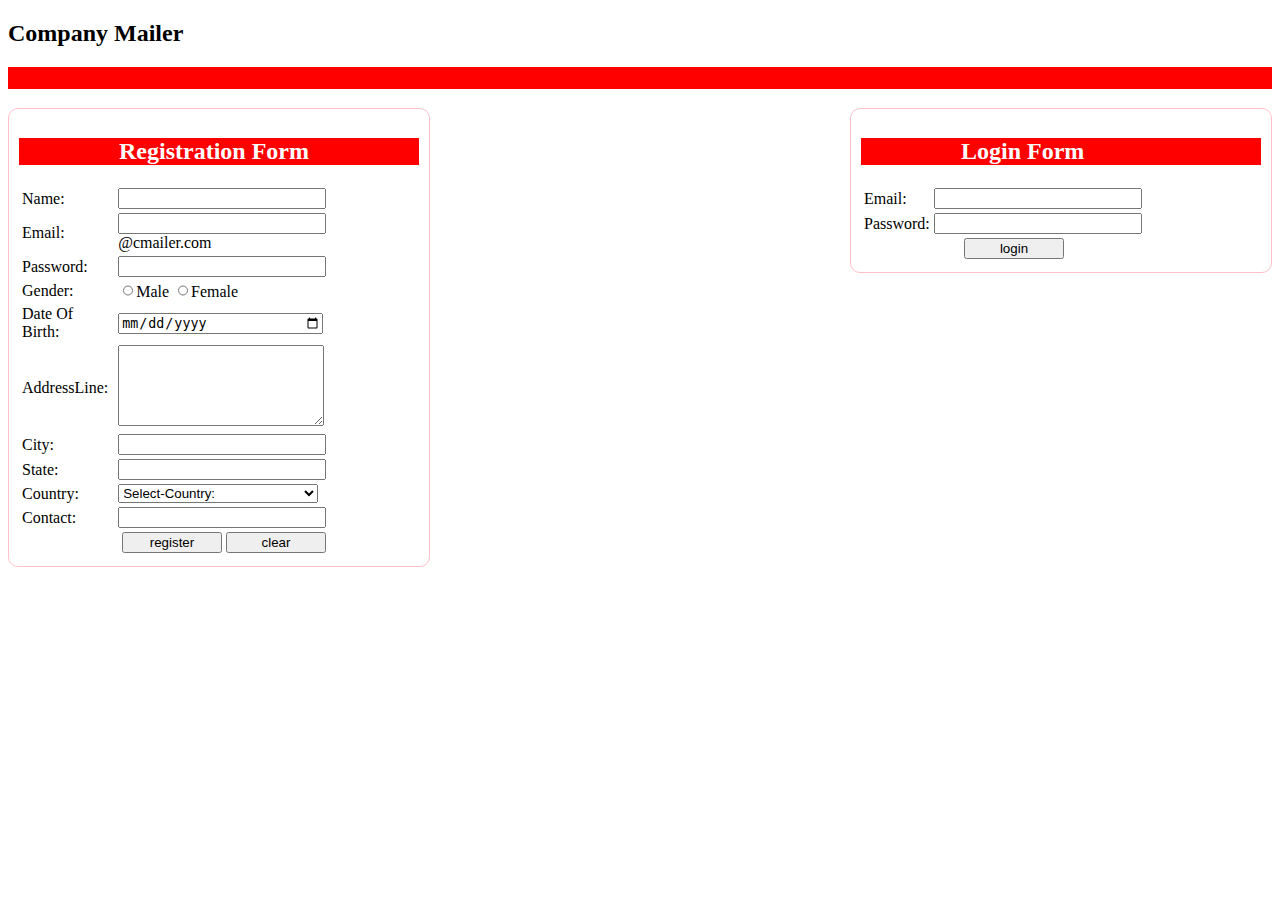
==== CompanyEmailServlet/WebContent/index.html @ 20b485bd "Creation of Company Email Servlet" ====
<!DOCTYPE html>
<html>
<head>
<meta charset="ISO-8859-1">
<title>Insert title here</title>
<style type="text/css">
.inputform{float:left;
width:400px;border:1px solid pink;border-radius:10px;padding:10px;
}
.inputform table tr td input,textarea,select{width:200px;}
#gender1,#gender2{width:10px;}
#submit{margin-left:100px;width:100px;}
#reset{width:100px;}
.design{background-color:red;color:white;padding-left:100px;}
</style>
</head>
<body>

<!-- header -->
<h2>Company Mailer</h2>
<h3 style="background-color:red;color:red;">c</h3>
<!-- body -->

<div class="inputform">
<h2 class="design">Registration Form</h2>
<form action="RegisterServlet" method="post">
<table>
<tr><td>Name:</td><td><input type="text" name="name"/></td></tr>
<tr><td>Email:</td><td><input type="text" name="email"/>@cmailer.com</td></tr>
<tr><td>Password:</td><td><input type="password" name="password"/></td></tr>
<tr><td>Gender:</td><td><input id="gender1" type="radio" name="gender" value="male"/>Male 
<input type="radio" id="gender2" name="gender" value="female"/>Female
</td></tr>
<tr><td>Date Of Birth:</td><td><input type="date" name="dob"/></td></tr>
<tr><td>AddressLine:</td><td><textarea name="addressLine" rows="5" cols="15"></textarea></td></tr>
<tr><td>City:</td><td><input type="text" name="city"/></td></tr>
<tr><td>State:</td><td><input type="text" name="state"/></td></tr>
<tr><td>Country:</td><td><select name="country">
<option>Select-Country:</option>
<option>India</option>
<option>Pakistan</option>
<option>China</option>
<option>Bhutan</option>
<option>USA</option>
<option>France</option>
<option>Other</option>
</select></td></tr>
<tr><td>Contact:</td><td><input type="text" name="contact"/></td></tr>
<tr><td colspan="2"><input id="submit" type="submit" value="register"/>
<input id="reset" type="reset" value="clear"/>
</td></tr>
</table>
</form>
</div>

<div class="inputform" style="float:right;">
<h2 class="design">Login Form</h2>
<form action="LoginServlet" method="post">
<table>
<tr><td>Email:</td><td><input type="email" name="email"/></td></tr>
<tr><td>Password:</td><td><input type="password" name="password"/></td></tr>
<tr><td colspan="2"><input id="submit" type="submit" value="login"/>
</td></tr>
</table>
</form>
</div>

</body>
</html>
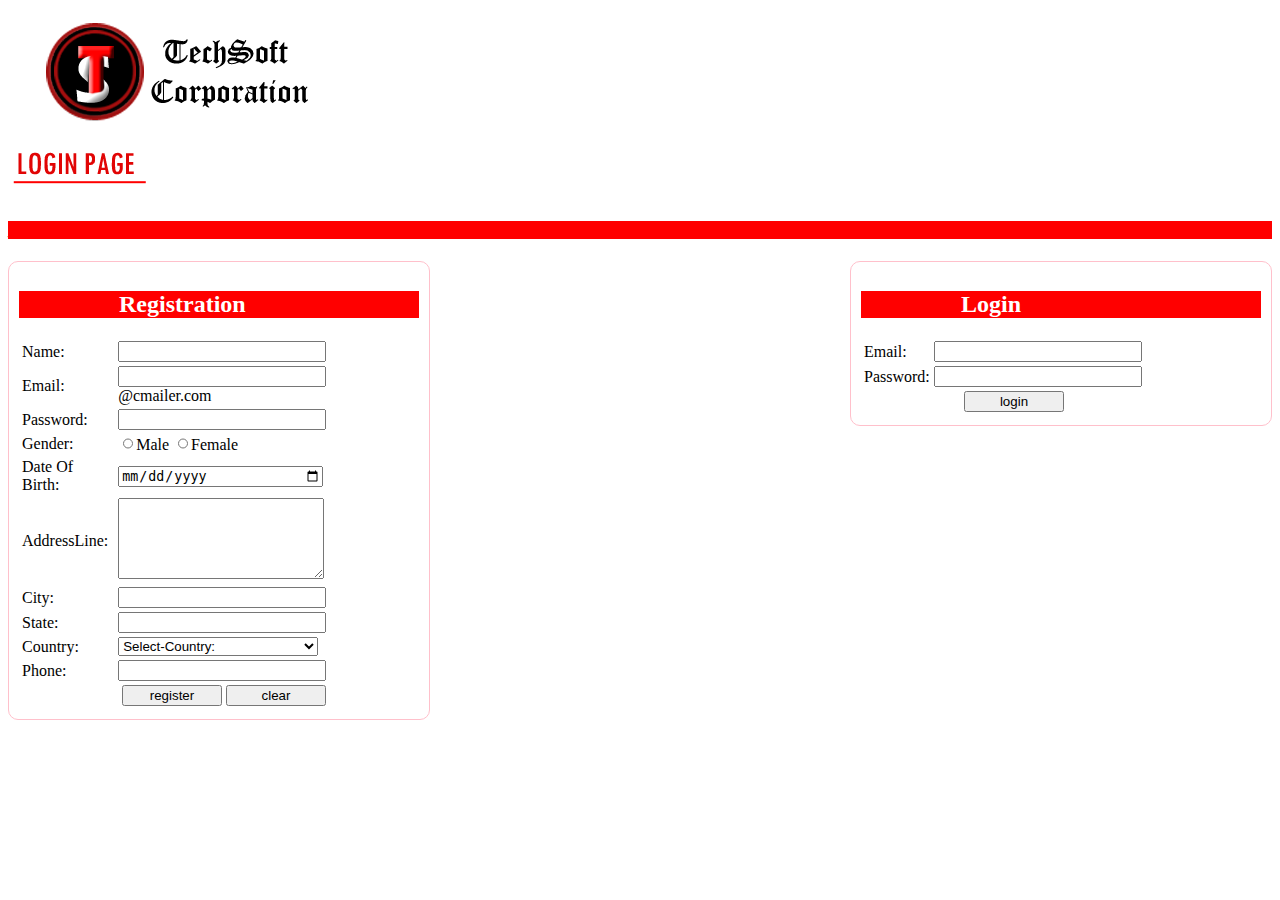
==== commit 7aec0ab1: "Logo added, Formatter.java added, index.html and header.html modified" ====
--- a/CompanyEmailServlet/WebContent/index.html
+++ b/CompanyEmailServlet/WebContent/index.html
@@ -2,7 +2,7 @@
 <html>
 <head>
 <meta charset="ISO-8859-1">
-<title>Insert title here</title>
+<title>TechSoft Login</title>
 <style type="text/css">
 .inputform{float:left;
 width:400px;border:1px solid pink;border-radius:10px;padding:10px;
@@ -17,12 +17,14 @@
 <body>
 
 <!-- header -->
-<h2>Company Mailer</h2>
-<h3 style="background-color:red;color:red;">c</h3>
+<a href="index.html">
+	<img src="logo.png" alt="Logo" style="width:334px;height:188px;"></img>
+</a>
+<h4 style="background-color:red;color:red;">___</h4>
 <!-- body -->
 
 <div class="inputform">
-<h2 class="design">Registration Form</h2>
+<h2 class="design">Registration</h2>
 <form action="RegisterServlet" method="post">
 <table>
 <tr><td>Name:</td><td><input type="text" name="name"/></td></tr>
@@ -37,15 +39,17 @@
 <tr><td>State:</td><td><input type="text" name="state"/></td></tr>
 <tr><td>Country:</td><td><select name="country">
 <option>Select-Country:</option>
+<option>Canada</option>
+<option>U.S.A.</option>
+<option>U.K.</option>
+<option>France</option>
+<option>Germany</option>
+<option>China</option>
 <option>India</option>
-<option>Pakistan</option>
-<option>China</option>
-<option>Bhutan</option>
-<option>USA</option>
-<option>France</option>
+<option>Turkey</option>
 <option>Other</option>
 </select></td></tr>
-<tr><td>Contact:</td><td><input type="text" name="contact"/></td></tr>
+<tr><td>Phone:</td><td><input type="text" name="contact"/></td></tr>
 <tr><td colspan="2"><input id="submit" type="submit" value="register"/>
 <input id="reset" type="reset" value="clear"/>
 </td></tr>
@@ -54,7 +58,7 @@
 </div>
 
 <div class="inputform" style="float:right;">
-<h2 class="design">Login Form</h2>
+<h2 class="design">Login</h2>
 <form action="LoginServlet" method="post">
 <table>
 <tr><td>Email:</td><td><input type="email" name="email"/></td></tr>
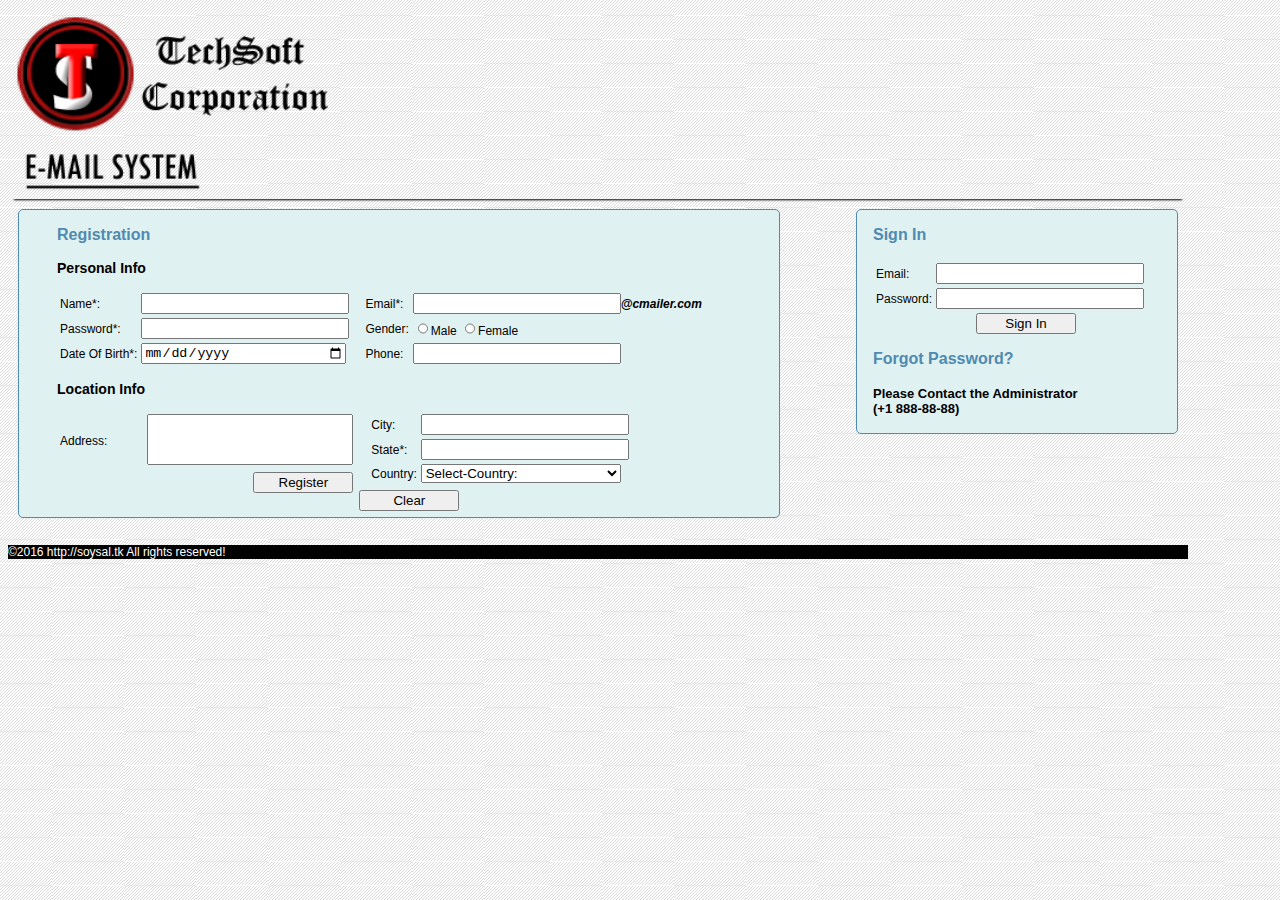
==== commit 05a837b5: "UserPanel design completed, html files function properly." ====
--- a/CompanyEmailServlet/WebContent/index.html
+++ b/CompanyEmailServlet/WebContent/index.html
@@ -1,73 +1,97 @@
 <!DOCTYPE html>
 <html>
+
 <head>
 <meta charset="ISO-8859-1">
 <title>TechSoft Login</title>
-<style type="text/css">
-.inputform{float:left;
-width:400px;border:1px solid pink;border-radius:10px;padding:10px;
-}
-.inputform table tr td input,textarea,select{width:200px;}
-#gender1,#gender2{width:10px;}
-#submit{margin-left:100px;width:100px;}
-#reset{width:100px;}
-.design{background-color:red;color:white;padding-left:100px;}
-</style>
+<link rel="stylesheet" type="text/css" href="style.css">
 </head>
+
 <body>
+	<div class="wrapper">
+		<div class="header">	
+			<!-- header -->
+			<a href="index.html">
+				<img src="logo.png" alt="Logo" style="width:334px;height:188px;"></img>
+			</a>
+			
+		</div>
 
-<!-- header -->
-<a href="index.html">
-	<img src="logo.png" alt="Logo" style="width:334px;height:188px;"></img>
-</a>
-<h4 style="background-color:red;color:red;">___</h4>
+
 <!-- body -->
-
-<div class="inputform">
-<h2 class="design">Registration</h2>
-<form action="RegisterServlet" method="post">
-<table>
-<tr><td>Name:</td><td><input type="text" name="name"/></td></tr>
-<tr><td>Email:</td><td><input type="text" name="email"/>@cmailer.com</td></tr>
-<tr><td>Password:</td><td><input type="password" name="password"/></td></tr>
-<tr><td>Gender:</td><td><input id="gender1" type="radio" name="gender" value="male"/>Male 
-<input type="radio" id="gender2" name="gender" value="female"/>Female
-</td></tr>
-<tr><td>Date Of Birth:</td><td><input type="date" name="dob"/></td></tr>
-<tr><td>AddressLine:</td><td><textarea name="addressLine" rows="5" cols="15"></textarea></td></tr>
-<tr><td>City:</td><td><input type="text" name="city"/></td></tr>
-<tr><td>State:</td><td><input type="text" name="state"/></td></tr>
-<tr><td>Country:</td><td><select name="country">
-<option>Select-Country:</option>
-<option>Canada</option>
-<option>U.S.A.</option>
-<option>U.K.</option>
-<option>France</option>
-<option>Germany</option>
-<option>China</option>
-<option>India</option>
-<option>Turkey</option>
-<option>Other</option>
-</select></td></tr>
-<tr><td>Phone:</td><td><input type="text" name="contact"/></td></tr>
-<tr><td colspan="2"><input id="submit" type="submit" value="register"/>
-<input id="reset" type="reset" value="clear"/>
-</td></tr>
-</table>
-</form>
+<div class="content">
+<div class="bodyleft">
+	<div class="inputform">
+		<h3 class="titles">Registration</h3>
+		<h3>Personal Info</h3>
+		<form action="RegisterServlet" method="post">
+			<table>
+				<tr><td>Name*:</td><td><input type="text" name="name" required/></td>
+					<td>&emsp;Email*:</td><td><input type="text" name="email" required/><b><i>@cmailer.com</i></b></td>
+				</tr>
+				<tr>
+					<td>Password*:</td><td><input type="password" name="password" required/></td>
+					<td>&emsp;Gender:</td><td><input id="gender1" type="radio" name="gender" value="male"/>Male 
+						<input type="radio" id="gender2" name="gender" value="female"/>Female
+					</td>
+				</tr>
+				<tr><td>Date Of Birth*:</td><td><input type="date" name="dob" required/></td>
+					<td>&emsp;Phone:</td><td><input type="text" name="contact"/></td>
+				</tr>
+			</table>
+				<h3>Location Info</h3>
+			<table style="float: left;">	
+				<tr><td>Address:&emsp;&emsp;&emsp;</td><td><textarea style= "resize:none" name="addressLine" rows="3" cols="20" ></textarea>
+				</td></tr>
+				<tr><td align="right" colspan="2"><input id="submit" type="submit" value="Register"/>
+				</td></tr>
+			</table>
+			
+			<table style="float: left;">	
+				<tr><td>&emsp;City:</td><td><input type="text" name="city"/></td></tr>
+				<tr><td>&emsp;State*:</td><td><input type="text" name="state" required/></td></tr>
+				<tr><td>&emsp;Country:</td><td><select name="country">
+					<option>Select-Country:</option>
+					<option>Canada</option>
+					<option>U.S.A.</option>
+					<option>U.K.</option>
+					<option>France</option>
+					<option>Germany</option>
+					<option>China</option>
+					<option>India</option>
+					<option>Turkey</option>
+					<option>Other</option>
+					</select></td></tr>
+					
+				<tr><td height="27px" align="left" colspan="2"><input id="reset" type="reset" value="Clear"/></td></tr>
+			</table>
+			
+		</form>
+	</div>
 </div>
 
-<div class="inputform" style="float:right;">
-<h2 class="design">Login</h2>
-<form action="LoginServlet" method="post">
-<table>
-<tr><td>Email:</td><td><input type="email" name="email"/></td></tr>
-<tr><td>Password:</td><td><input type="password" name="password"/></td></tr>
-<tr><td colspan="2"><input id="submit" type="submit" value="login"/>
-</td></tr>
-</table>
-</form>
+<div class="bodyright">
+	<div class="inputform">
+		<h3 class="titles">Sign In</h3>
+		<form action="LoginServlet" method="post">
+			<table>
+				<tr><td>Email:</td><td><input type="email" name="email"/></td></tr>
+				<tr><td>Password:</td><td><input type="password" name="password"/></td></tr>
+				<tr><td colspan="2"><input id="submit" type="submit" value="Sign In"/>
+				</td></tr>
+			</table>
+		</form>
+	</div>
+	<div class="inputform">
+	<h2 class="titles">Forgot Password?</h2>
+	<h4 class="contactadministrator">Please Contact the Administrator <br> (+1 888-88-88)</h4>
+	</div>
+	
+</div>
 </div>
 
+<div class="footer">
+<p style="margin-bottom:10px;background-color:black;color:white;text-align:left">&copy;2016 http://soysal.tk All rights reserved!</p></div>
+</div>
 </body>
 </html>--- a/CompanyEmailServlet/WebContent/style.css
+++ b/CompanyEmailServlet/WebContent/style.css
@@ -0,0 +1,88 @@
+@CHARSET "ISO-8859-1";
+
+
+body {
+    font: normal 12px  Arial, sans-serif;
+    background-image: url("bg.jpg");
+     width: 100%;
+    height: 100%;
+}
+
+
+.wrapper{
+	height:100%; 
+	position:relative; 
+	width: 1180px;
+	
+}
+.header{
+	position:absoulte; 
+	top:0px; 
+	width:100%;  
+	z-index:10;
+	-webkit-box-shadow: 0 7px 2px -6px black;
+	   -moz-box-shadow: 0 7px 2px -6px black;
+	        box-shadow: 0 7px 2px -6px black;
+}
+.content{
+	padding:10px;
+	min-height:350px;
+}
+.footer{
+	position:absolute; 
+	bottom:0px; 
+	left:0px; 
+	width:100%; 
+	
+}
+
+.bodyleft{
+	float:left;
+	width:760px;
+	border:1px solid #508AB0;
+	border-radius:5px;
+	background-color:#E0F1F1;
+}
+.bodyright{
+	margin-top:0px;
+	position:relative; 
+	float:right;
+	width:320px;
+	border:1px solid #508AB0;
+	border-radius:5px;
+	background-color:#E0F1F1;
+}
+.inputform{
+position: relative;
+left: 5%;
+ 
+}
+.inputform table tr td input,textarea,select{
+	width:200px;
+	}
+#gender1,#gender2{
+	width:10px;
+	}
+#submit{
+	margin-left:100px;
+	width:100px;
+	}
+#reset{
+	width:100px;
+	}
+.titles{
+	font-size:16px;
+	color:#508AB0;
+	text-align:left;
+	
+	}
+.contactadministrator{
+	font-size:13px;
+	color:black;
+	text-align:left;
+	margin-left:0px;
+}
+.menu{
+	text-align:center;
+	font-size:30px;
+}
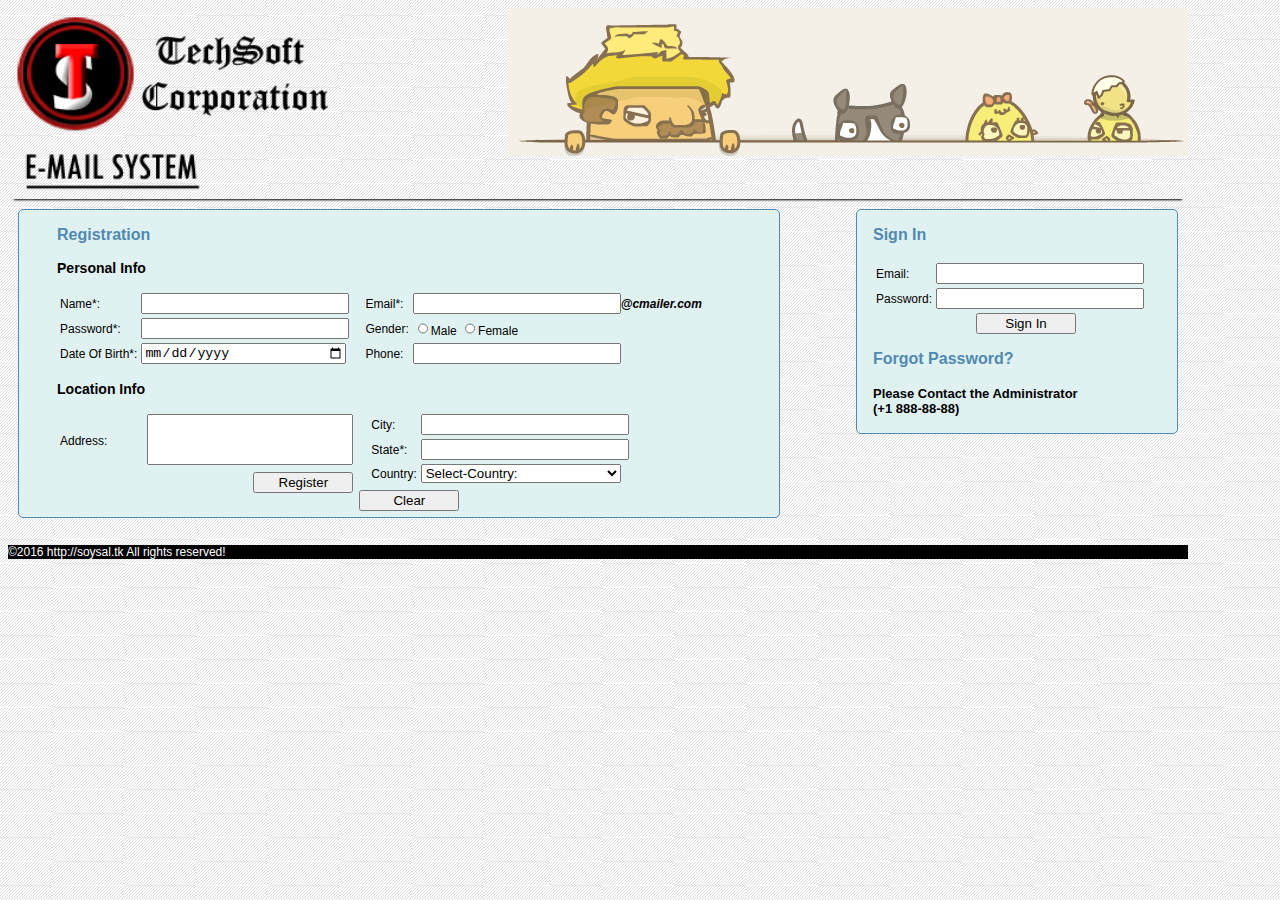
==== commit 80e19681: "All functionalities are complete except message deletion, recovery and logout." ====
--- a/CompanyEmailServlet/WebContent/index.html
+++ b/CompanyEmailServlet/WebContent/index.html
@@ -12,7 +12,11 @@
 		<div class="header">	
 			<!-- header -->
 			<a href="index.html">
-				<img src="logo.png" alt="Logo" style="width:334px;height:188px;"></img>
+				<img src="./images/logo.png" alt="Logo" style="width:334px;height:188px;"></img>
+			</a>
+			
+			<a href="http://soysal.tk">
+				<img src="./images/banner.gif" align="right" alt="banner"></img>
 			</a>
 			
 		</div>
--- a/CompanyEmailServlet/WebContent/style.css
+++ b/CompanyEmailServlet/WebContent/style.css
@@ -3,9 +3,10 @@
 
 body {
     font: normal 12px  Arial, sans-serif;
-    background-image: url("bg.jpg");
+    background-image: url("./images/bg.jpg");
      width: 100%;
     height: 100%;
+    background-color:white;
 }
 
 
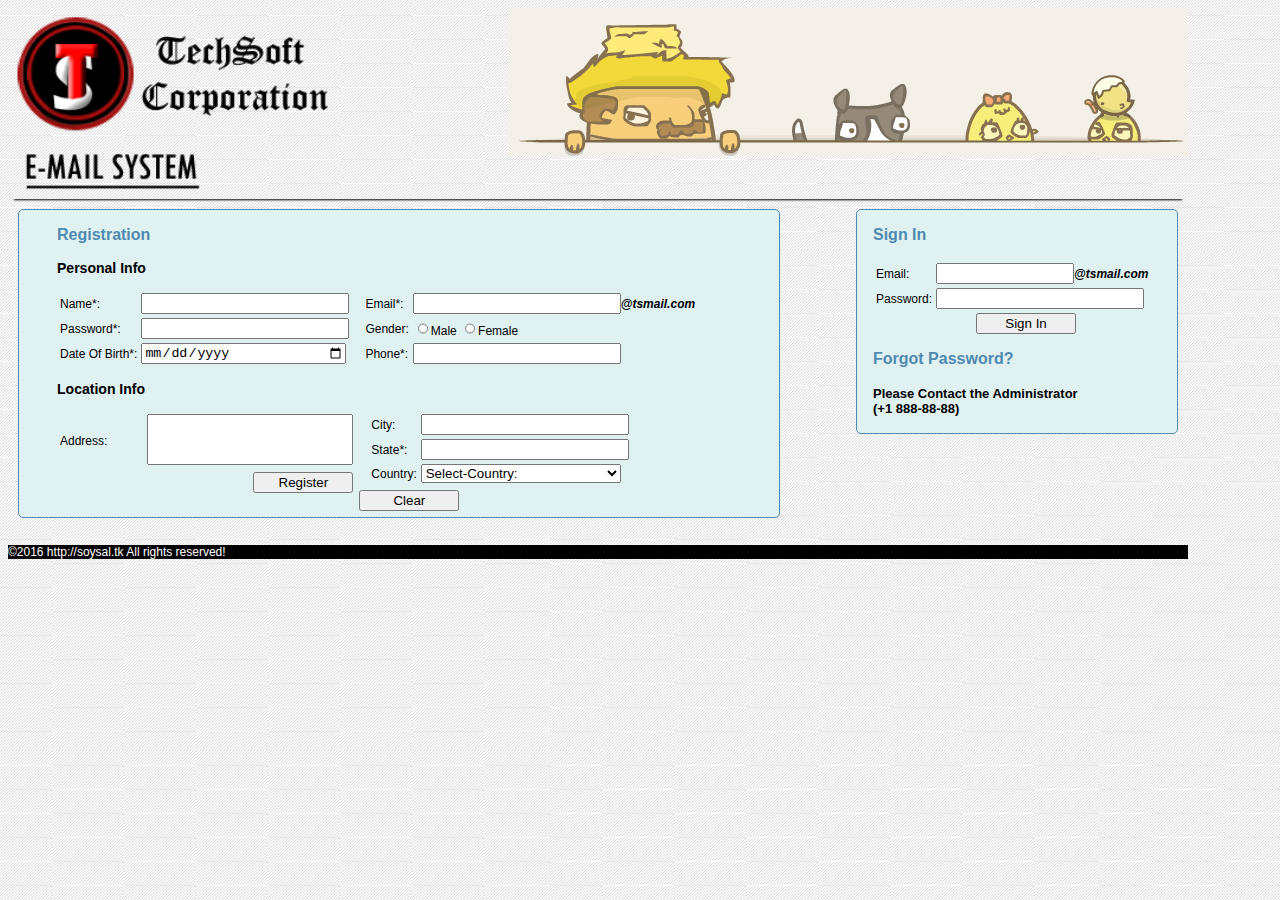
==== commit f88ad49c: "All the functionalities are complete. Documentation, debugging, testing required." ====
--- a/CompanyEmailServlet/WebContent/index.html
+++ b/CompanyEmailServlet/WebContent/index.html
@@ -31,7 +31,7 @@
 		<form action="RegisterServlet" method="post">
 			<table>
 				<tr><td>Name*:</td><td><input type="text" name="name" required/></td>
-					<td>&emsp;Email*:</td><td><input type="text" name="email" required/><b><i>@cmailer.com</i></b></td>
+					<td>&emsp;Email*:</td><td><input type="text" name="email" required/><b><i>@tsmail.com</i></b></td>
 				</tr>
 				<tr>
 					<td>Password*:</td><td><input type="password" name="password" required/></td>
@@ -40,7 +40,7 @@
 					</td>
 				</tr>
 				<tr><td>Date Of Birth*:</td><td><input type="date" name="dob" required/></td>
-					<td>&emsp;Phone:</td><td><input type="text" name="contact"/></td>
+					<td>&emsp;Phone*:</td><td><input type="text" name="contact" required/></td>
 				</tr>
 			</table>
 				<h3>Location Info</h3>
@@ -79,7 +79,7 @@
 		<h3 class="titles">Sign In</h3>
 		<form action="LoginServlet" method="post">
 			<table>
-				<tr><td>Email:</td><td><input type="email" name="email"/></td></tr>
+				<tr><td>Email:</td><td><input type="text" style="width: 130px;" name="email"/><b><i>@tsmail.com</i></b></td></tr>
 				<tr><td>Password:</td><td><input type="password" name="password"/></td></tr>
 				<tr><td colspan="2"><input id="submit" type="submit" value="Sign In"/>
 				</td></tr>
--- a/CompanyEmailServlet/WebContent/style.css
+++ b/CompanyEmailServlet/WebContent/style.css
@@ -87,3 +87,9 @@
 	text-align:center;
 	font-size:30px;
 }
+.username{
+	text-align:right;
+	font-size:20px;
+	font-weight:bold;
+	color:red;
+}
